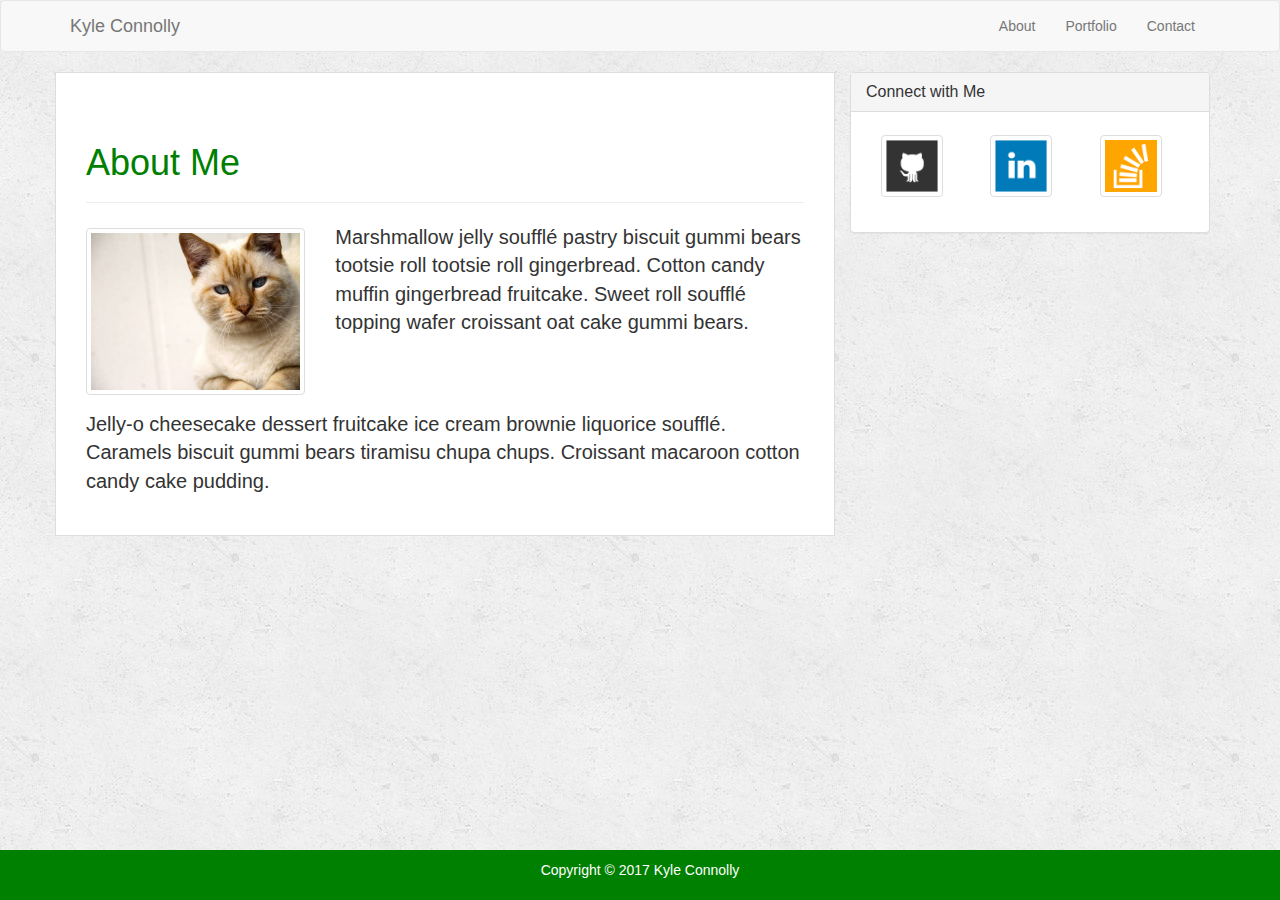
==== starter-portfolio-code/index.html @ 2e47802b "Modified files with bootstrap framework" ====
<!doctype html>
<html lang="en-us">

<head>
  <meta charset="UTF-8">
  <title>About | Your Name</title>
  <link rel="stylesheet" type="text/css" href="assets/css/reset.css">
  <link rel="stylesheet" href="https://maxcdn.bootstrapcdn.com/bootstrap/3.3.7/css/bootstrap.min.css" integrity="sha384-BVYiiSIFeK1dGmJRAkycuHAHRg32OmUcww7on3RYdg4Va+PmSTsz/K68vbdEjh4u"
    crossorigin="anonymous">
  <link rel="stylesheet" type="text/css" href="assets/css/style.css">

</head>

<body>

  <nav class="navbar navbar-default">
    <div class="container">
      <div class="navbar-header">
        <a class="navbar-brand" href="#">Kyle Connolly</a>
      </div>
      <div class="collapse navbar-collapse" id="bs-example-navbar-collapse-1">
        <ul class="nav navbar-nav navbar-right">
          <li>
            <a href="index.html">About</a>
          </li>
          <li>
            <a href="portfolio.html">Portfolio</a>
          </li>
          <li>
            <a href="contact.html">Contact</a>
          </li>
        </ul>
      </div>
    </div>
  </nav>


  <div id="main-container" class="container">
    <div class="row">
      <div id="infoblock" class="col-md-8">
        <div class="page-header">
          <h1>About Me</h1>
        </div>
        <div class="row">
          <div class="col-md-4">
            <img src="assets/images/cat.jpg" class="img-thumbnail">
          </div>
          <div class="col-md-8" id="paragraphone">
            <p>
              Marshmallow jelly soufflé pastry biscuit gummi bears tootsie roll tootsie roll gingerbread. Cotton candy muffin gingerbread
              fruitcake. Sweet roll soufflé topping wafer croissant oat cake gummi bears.
            </p>
          </div>
          <div class="col-md-12" id="paragraphtwo">
              Jelly-o cheesecake dessert fruitcake ice cream brownie liquorice soufflé. Caramels biscuit gummi bears tiramisu
              chupa chups. Croissant macaroon cotton candy cake pudding.
            </p>
          </div>
        </div>
      </div>

      <div class="col-md-4">
        <div class="panel panel-default">
          <div class="panel-heading">
            <h3 class="panel-title">Connect with Me</h3>
          </div>
          <div class="panel-body">
            <div class="col-md-4">
            <a href="https://Github.com">
              <img src="assets/images/github-128.png" class="thumbnail" id="socialGit" alt="Github" />
            </a>
            </div>
            <div class="col-md-4">
            <a href="https://linkedin.com">
              <img src="assets/images/linkedin-128.png" class="thumbnail" id="socialLinked" alt="Linkedin" />
            </a>
            </div>
            <div class="col-md-4">
            <a href="https://stackoverflow.com">
              <img src="assets/images/stackoverflow-128.png" class="thumbnail" id="socialStack" alt="Stack Overflow" />
            </a>
            </div>
          </div>
        </div>
      </div>
    </div>
  </div>

  <footer>
      <div class="footer">
          <p>Copyright © 2017 Kyle Connolly</p>
        </div>
  </footer>
</body>

</html>
---- starter-portfolio-code/assets/css/style.css ----
body {
  
  background-image: url(../images/concrete_seamless.png);
  background-position-x: initial;
  background-position-y: initial;
  background-size: initial;
  background-attachment: initial;
  background-origin: initial;
  background-clip: initial;
  background-color: initial;
} 


#infoblock {
  background: #fff;
  border: 1px solid #ddd;
  padding: 30px;
}

.thumbnail {
  width: 62px;
  height: 62px;
  margin-top: 8px;
}

.footer {
  position: fixed;
  left: 0;
  bottom: 0;
  width: 100%;
  padding:10px;
  background-color: green;
  color: white;
  text-align: center;
}

#paragraphone {
  font-size: 20px;
}

#paragraphtwo {
  font-size: 20px;
  margin-top: 10px;
}

h1 {
  color: green;
}

.img-thumbnail {
  position: relative;
  margin-top: 5px;
  margin-bottom: 5px; 
}

.gametitle {
  position: absolute;
  bottom: 20px;
  width: 89.2%;
  padding: 15px;
  margin-bottom: 0;
  margin-left: 5px;
  font-weight: 300;
  line-height: 30px;
  color: #fff;
  text-align: center;
  background: #4aaaa5;
  border-bottom: 0;
}
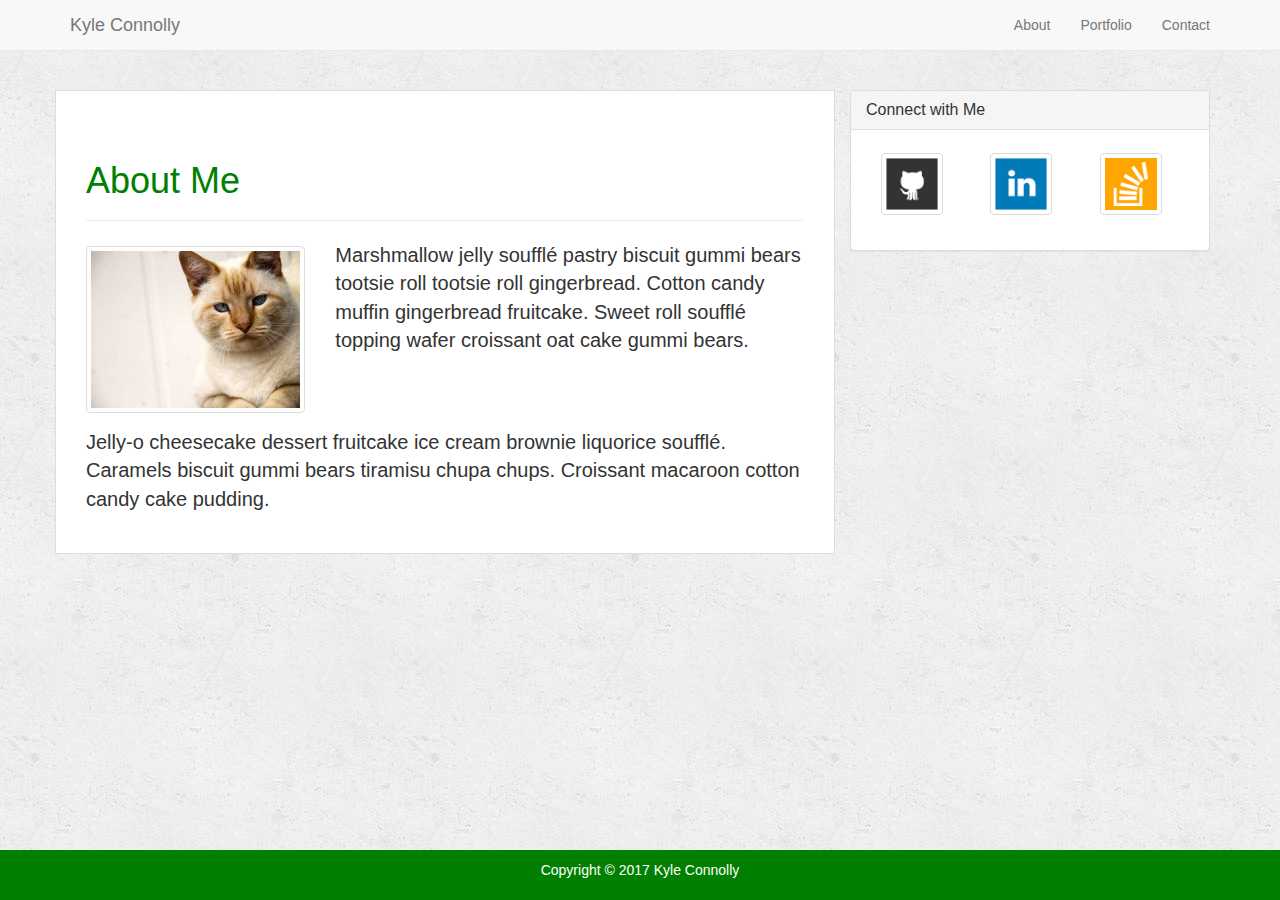
==== commit daa6b26f: "fixed navbar" ====
--- a/starter-portfolio-code/index.html
+++ b/starter-portfolio-code/index.html
@@ -13,7 +13,7 @@
 
 <body>
 
-  <nav class="navbar navbar-default">
+  <nav class="navbar navbar-default navbar-fixed-top">
     <div class="container">
       <div class="navbar-header">
         <a class="navbar-brand" href="#">Kyle Connolly</a>
@@ -52,8 +52,8 @@
             </p>
           </div>
           <div class="col-md-12" id="paragraphtwo">
-              Jelly-o cheesecake dessert fruitcake ice cream brownie liquorice soufflé. Caramels biscuit gummi bears tiramisu
-              chupa chups. Croissant macaroon cotton candy cake pudding.
+            Jelly-o cheesecake dessert fruitcake ice cream brownie liquorice soufflé. Caramels biscuit gummi bears tiramisu chupa chups.
+            Croissant macaroon cotton candy cake pudding.
             </p>
           </div>
         </div>
@@ -66,19 +66,19 @@
           </div>
           <div class="panel-body">
             <div class="col-md-4">
-            <a href="https://Github.com">
-              <img src="assets/images/github-128.png" class="thumbnail" id="socialGit" alt="Github" />
-            </a>
+              <a href="https://Github.com">
+                <img src="assets/images/github-128.png" class="thumbnail" id="socialGit" alt="Github" />
+              </a>
             </div>
             <div class="col-md-4">
-            <a href="https://linkedin.com">
-              <img src="assets/images/linkedin-128.png" class="thumbnail" id="socialLinked" alt="Linkedin" />
-            </a>
+              <a href="https://linkedin.com">
+                <img src="assets/images/linkedin-128.png" class="thumbnail" id="socialLinked" alt="Linkedin" />
+              </a>
             </div>
             <div class="col-md-4">
-            <a href="https://stackoverflow.com">
-              <img src="assets/images/stackoverflow-128.png" class="thumbnail" id="socialStack" alt="Stack Overflow" />
-            </a>
+              <a href="https://stackoverflow.com">
+                <img src="assets/images/stackoverflow-128.png" class="thumbnail" id="socialStack" alt="Stack Overflow" />
+              </a>
             </div>
           </div>
         </div>
@@ -87,9 +87,9 @@
   </div>
 
   <footer>
-      <div class="footer">
-          <p>Copyright © 2017 Kyle Connolly</p>
-        </div>
+    <div class="footer">
+      <p>Copyright © 2017 Kyle Connolly</p>
+    </div>
   </footer>
 </body>
 
--- a/starter-portfolio-code/assets/css/style.css
+++ b/starter-portfolio-code/assets/css/style.css
@@ -10,6 +10,9 @@
   background-color: initial;
 } 
 
+#main-container {
+  margin-top: 90px;
+}
 
 #infoblock {
   background: #fff;
